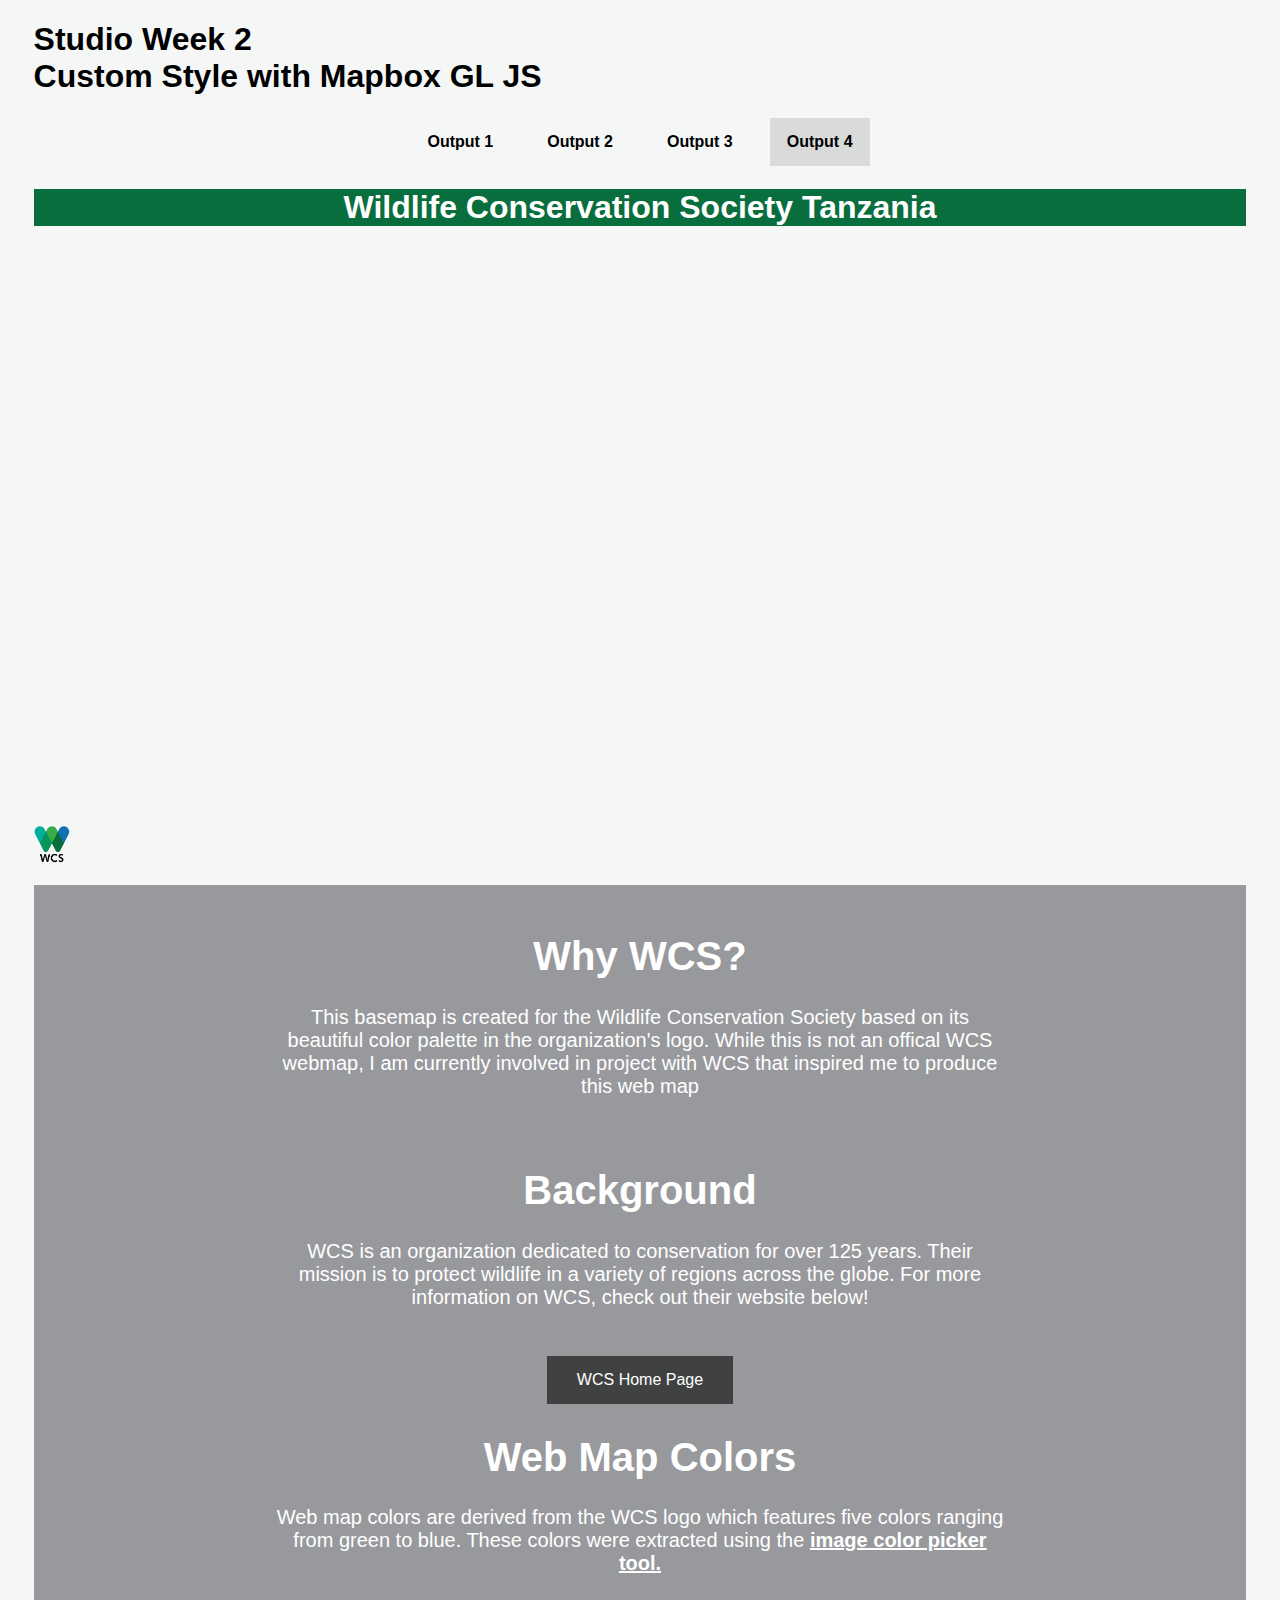
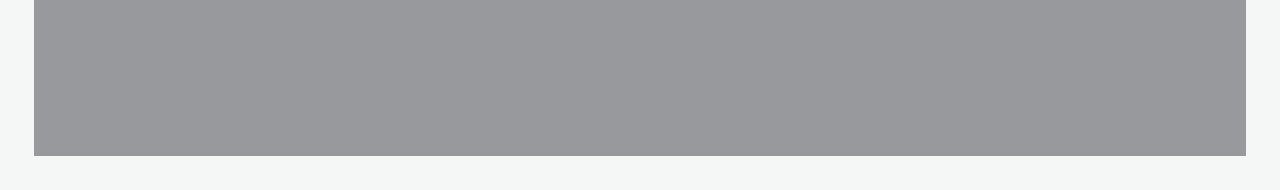
==== Mapbox-gl-js-bm.html @ a897a2fe "updates" ====
<!DOCTYPE html>
<html>

<head>
  <title>Studio Week 2</title>
    <!-- Add Mapbox GL JS JavaScript file -->
    <script src='https://api.tiles.mapbox.com/mapbox-gl-js/v1.5.0/mapbox-gl.js'></script>
    <!-- Add in the Mapbox GL JS CSS file -->
    <link href='https://api.tiles.mapbox.com/mapbox-gl-js/v1.5.0/mapbox-gl.css' rel='stylesheet' />
    <!-- Add styling info for the map -->
    <style>
         #mapId {
      height: 600px;
      width: 100%;
      align-self: center;
    }

    </style>
    <!-- Adding styling info for page layout by reading in a CSS file -->
    <link rel="stylesheet" href="styles.css">
    <!-- add wcs logo -->
</head>

<body>
  <h1>Studio Week 2 <br> Custom Style with Mapbox GL JS </h1>
  <!-- Add multiple pages to web page-->
  <!-- active class displays the grey box around current page-->
  <ul>
  	<li><a href="index.html" target="_self">Output 1</a></li>
    <li><a href="Mapbox-gl-js-cwm.html" target="_self">Output 2</a></li>
    <li><a href="Mapbox-gl-js-ct.html" target="_self">Output 3</a></li>
    <li><a class="active" href="Mapbox-gl-js-bm.html" target="_self">Output 4</a></li>
  </ul>


  <div class = "header_wcs">
    <h1>Wildlife Conservation Society Tanzania</h1>
  </div>

    <!-- Container for the map -->
    <div id="mapId"></div>

    <script>
    // Set your Mapbox access token
    mapboxgl.accessToken = "pk.eyJ1IjoiY2F3aWxsaWFtcyIsImEiOiJja2xsZ3pxdmczaDZjMndxZXB2aXdrdTZ3In0.TBD0QCuYQMkeamI_srV2XQ";

    /* The map variable stores a new mapbox gl map.
    * map's center set to [-122.467, 37.798] with zoom 13.
    * Set the style URL to your custom style
    * Update the style with your custom style's Style URL.
    * See the Style URL'S reference for more info: https://docs.mapbox.com/help/glossary/style-url/
    */
    var map = new mapboxgl.Map({
    center: [33.4, -8.0],
    zoom: 5.5,
    style: "mapbox://styles/cawilliams/cknnne1yy0r8917tcf3y76y7x",
    container: "mapId"
    });

    var popup = new mapboxgl.Popup({ closeOnClick: false })
        .setLngLat([-122.467, 37.798])
        .setHTML('<h1>WCS Tanzania</h1>')
        .addTo(map);

   var marker = new mapboxgl.Marker({
     color: "#04ac9e",
     draggable: false
   }).setLngLat([33.44317635713132, -8.887810290450899])
   .setPopup(popup)
   .addTo(map);
    </script>
<img src="wcs_logo.png" alt="WCS" width="3%">
</br></br>
<!-- WCS About Section with transition effect -->
<section>
  <div class="about">
      </br>
        <h1>Why WCS?</h1>
          <p>This basemap is created for the Wildlife Conservation Society based on its beautiful color palette in the organization's logo. While this is not an offical WCS webmap, I am currently involved in project with WCS that inspired me to produce this web map</p>
            <br>
        <h1>Background</h1>
          <p>WCS is an organization dedicated to conservation for over 125 years. Their mission is to protect wildlife in a variety of regions across the globe. For more information on WCS, check out their website below!</p>
            <br>
            <a href="https://www.wcs.org/" class="button">WCS Home Page</a>
        <h1>Web Map Colors</h1>
          <p>Web map colors are derived from the WCS logo which features five colors ranging from green to blue. These colors were extracted using the <a href="https://imagecolorpicker.com/en" class="hyp">image color picker tool.<a></p>
    </br></br></br></br></br></br></br>
  </div>
</section>

<script src="app.js"></script>
</body>
</html>
---- styles.css ----
body{
  background-color: #fff;
  font-family: sans-serif;
  transition: all 0.5s ease;
  background-color: #f5f7f7;
  padding-left: 2%;
  padding-right: 2%;
  padding-bottom: 2%;
}

ul {
 list-style-type: none;
 margin: 1px;
 padding: 1px;
 overflow: hidden;
 background-color: #f5f7f7;
 font-family: sans-serif;
 font-weight: bold;
 display: flex;
 align-items: center;
 justify-content: center;
}

li {
 float: left;
 border-right: 20px solid #f5f7f7;
}

/* Add a border to all( but not the last) list items */
li:last-child {
 border-right: none;
}

li a {
 display: block;
 color: black;
 text-align: left;
 padding: 15px 17px;
 text-decoration: none;
}

/* Links will change color when hovered over */
li a:hover {
 background-color: #a09f9f;
}

.active {
 background-color: #d9dbdb;
}

/* Headers Outputs 1 through 4 */
.header_out1{
  width: 100%;
  height: 20%;
  background-color: #ba8a9b;
  text-align: center;
  font-family: sans-serif;
  color: #fff;
  margin-top: 22px;
  margin-bottom: -22px;
}

.header_out2{
  width: 100%;
  height: 20%;
  background-color: #afd59a;
  text-align: center;
  font-family: sans-serif;
  color: #fff;
  margin-top: 22px;
  margin-bottom: -22px;
}

.header_out3{
  width: 100%;
  height: 20%;
  background-color: #acacac;
  text-align: center;
  font-family: sans-serif;
  color: #fff;
  margin-top: 22px;
  margin-bottom: -22px;
}

.header_wcs{
  width: 100%;
  height: 20%;
  background-color: #086e3d;
  text-align: center;
  font-family: sans-serif;
  color: #fff;
  margin-top: 22px;
  margin-bottom: -22px;
}

/* Text */
.about{
  text-align: center;
  padding-left: 20%;
  padding-right: 20%;
  font-family: sans-serif;
  font-size: 20px;
  color: #fff;
  background-color: #98999c;
}


/* Button */
.button {
  background-color: #404241;
  border: none;
  color: white;
  padding: 15px 30px;
  text-align: center;
  text-decoration: none;
  display: inline-block;
  position: center;
  font-size: 16px;
  margin: 4px 2px;
  cursor: pointer;
}

/* Hyperlink */
.hyp {
  font-family: sans-serif;
  font-size: 20px;
  color: #fff;
  text-decoration: underline;
  font-weight: bold;
}
a.hyp:hover {
  color: #0f70b4;
  text-decoration: underline;
}
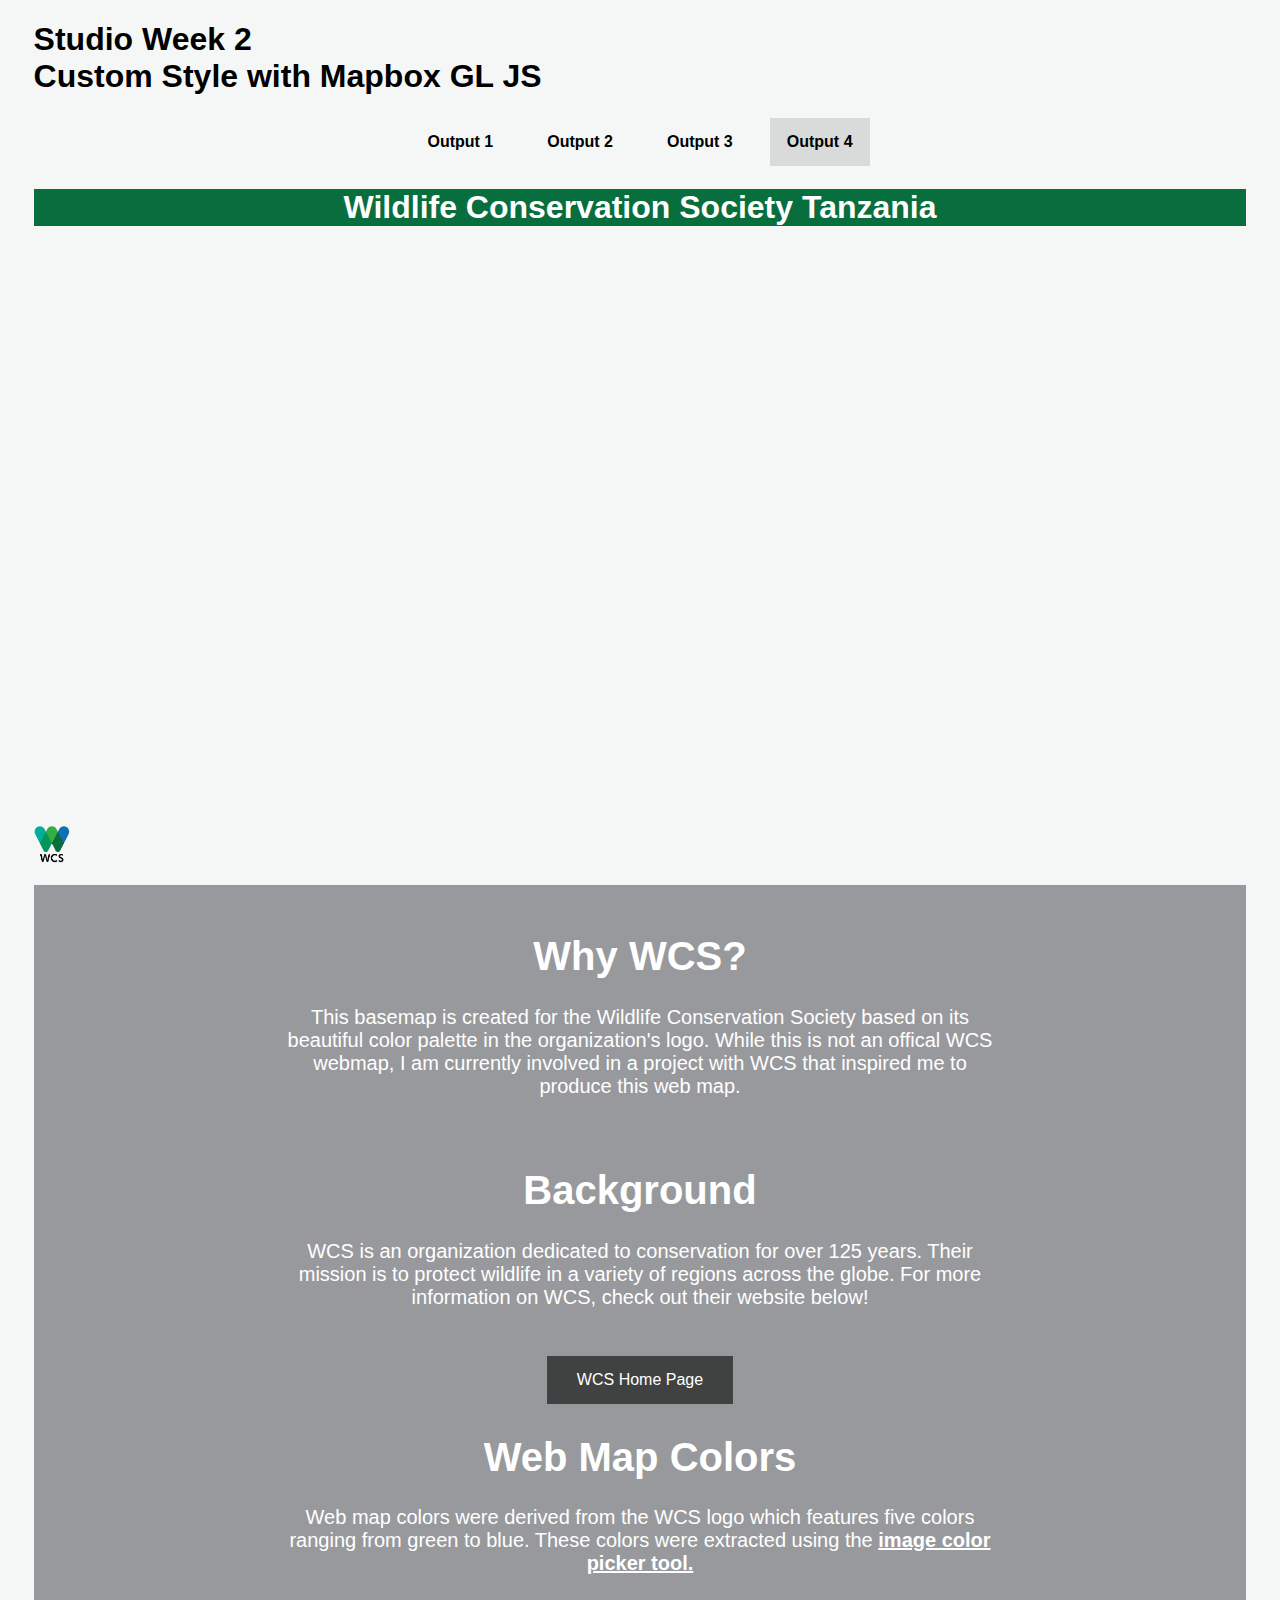
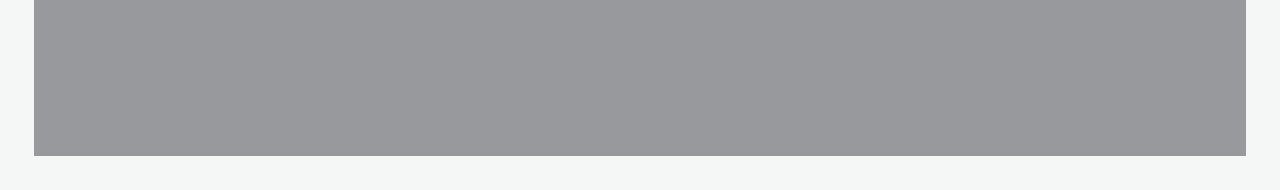
==== commit 07fbd655: "Update Mapbox-gl-js-bm.html" ====
--- a/Mapbox-gl-js-bm.html
+++ b/Mapbox-gl-js-bm.html
@@ -76,14 +76,14 @@
   <div class="about">
       </br>
         <h1>Why WCS?</h1>
-          <p>This basemap is created for the Wildlife Conservation Society based on its beautiful color palette in the organization's logo. While this is not an offical WCS webmap, I am currently involved in project with WCS that inspired me to produce this web map</p>
+          <p>This basemap is created for the Wildlife Conservation Society based on its beautiful color palette in the organization's logo. While this is not an offical WCS webmap, I am currently involved in a project with WCS that inspired me to produce this web map.</p>
             <br>
         <h1>Background</h1>
           <p>WCS is an organization dedicated to conservation for over 125 years. Their mission is to protect wildlife in a variety of regions across the globe. For more information on WCS, check out their website below!</p>
             <br>
             <a href="https://www.wcs.org/" class="button">WCS Home Page</a>
         <h1>Web Map Colors</h1>
-          <p>Web map colors are derived from the WCS logo which features five colors ranging from green to blue. These colors were extracted using the <a href="https://imagecolorpicker.com/en" class="hyp">image color picker tool.<a></p>
+          <p>Web map colors were derived from the WCS logo which features five colors ranging from green to blue. These colors were extracted using the <a href="https://imagecolorpicker.com/en" class="hyp">image color picker tool.<a></p>
     </br></br></br></br></br></br></br>
   </div>
 </section>
